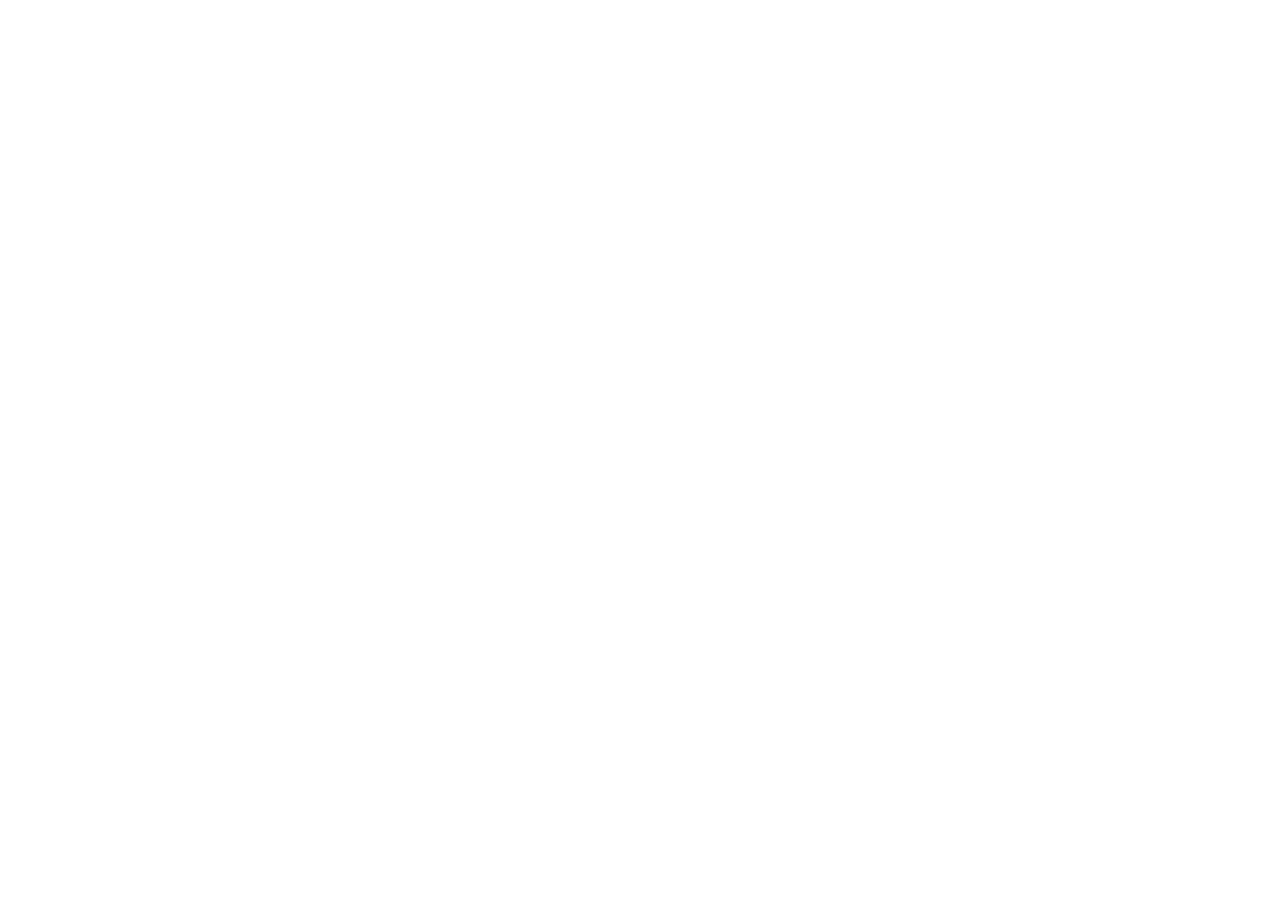
==== index.html @ e0da8066 "Aggiunto esercizio dei gatti che "smista" i gatti al click + file vuoti" ====
<!DOCTYPE html>
<html lang="en" dir="ltr">
    <head>
        <meta charset="utf-8">
        <title></title>
        <link rel="stylesheet" href="https://use.fontawesome.com/releases/v5.14.0/css/all.css" integrity="sha384-HzLeBuhoNPvSl5KYnjx0BT+WB0QEEqLprO+NBkkk5gbc67FTaL7XIGa2w1L0Xbgc" crossorigin="anonymous">
        <link rel="stylesheet" href="style.css">
        <script src="https://ajax.googleapis.com/ajax/libs/jquery/3.3.1/jquery.min.js"></script>
        <script src="main.js" charset="utf-8"></script>
    </head>
    <body>
        
    </body>
</html>
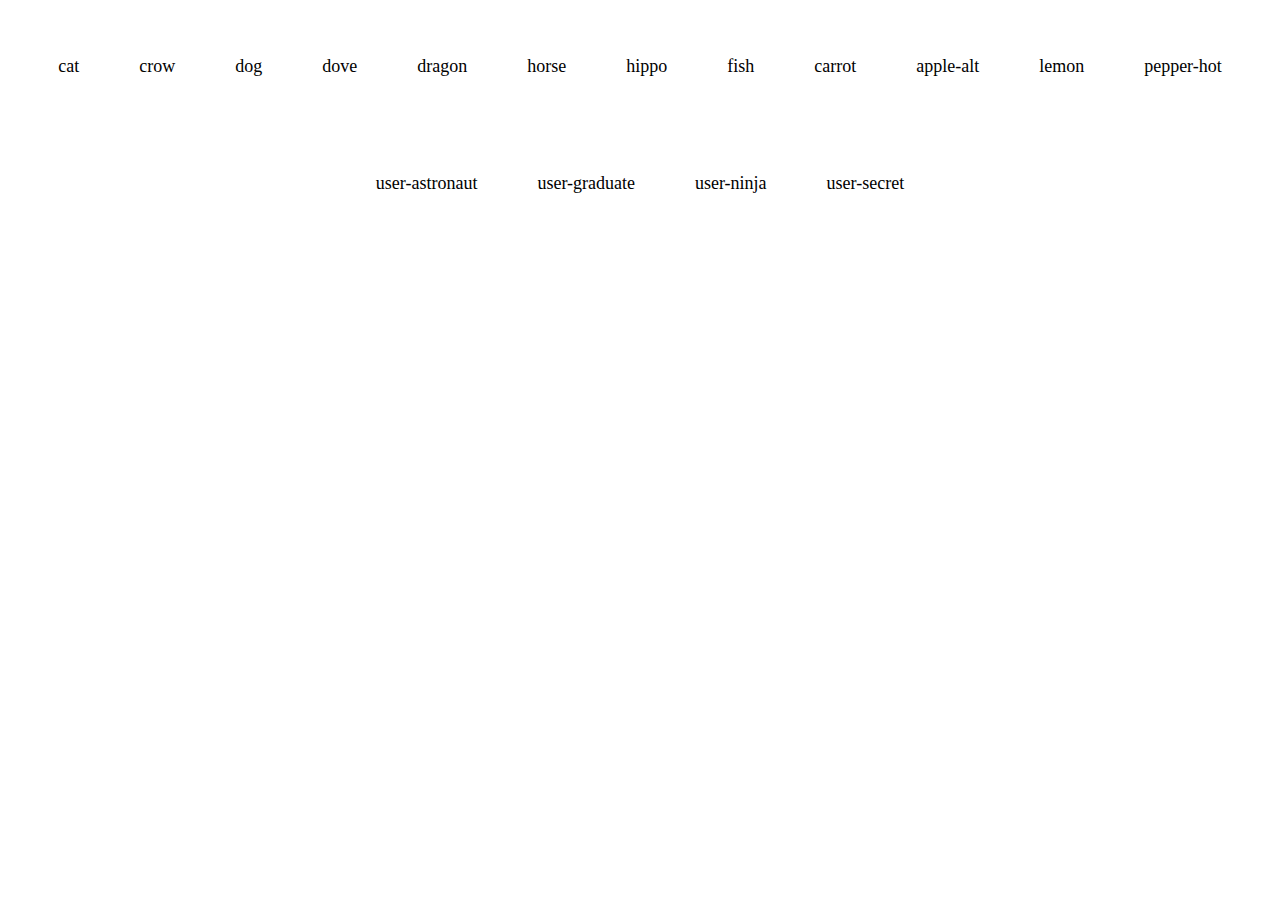
==== commit e3d3099c: "aggiunta prima e seconda milestone" ====
--- a/index.html
+++ b/index.html
@@ -9,6 +9,8 @@
         <script src="main.js" charset="utf-8"></script>
     </head>
     <body>
-        
+        <div class="container">
+
+        </div>
     </body>
 </html>
--- a/style.css
+++ b/style.css
@@ -0,0 +1,18 @@
+.container {
+    display: flex;
+    flex-wrap: wrap;
+    justify-content: center;
+}
+
+.container .icon-wrapper {
+    padding: 30px;
+    display: flex;
+    flex-direction: column;
+    justify-content: center;
+    align-items: center;
+    font-size: 18px;
+}
+
+i {
+    font-size: 25px;
+}
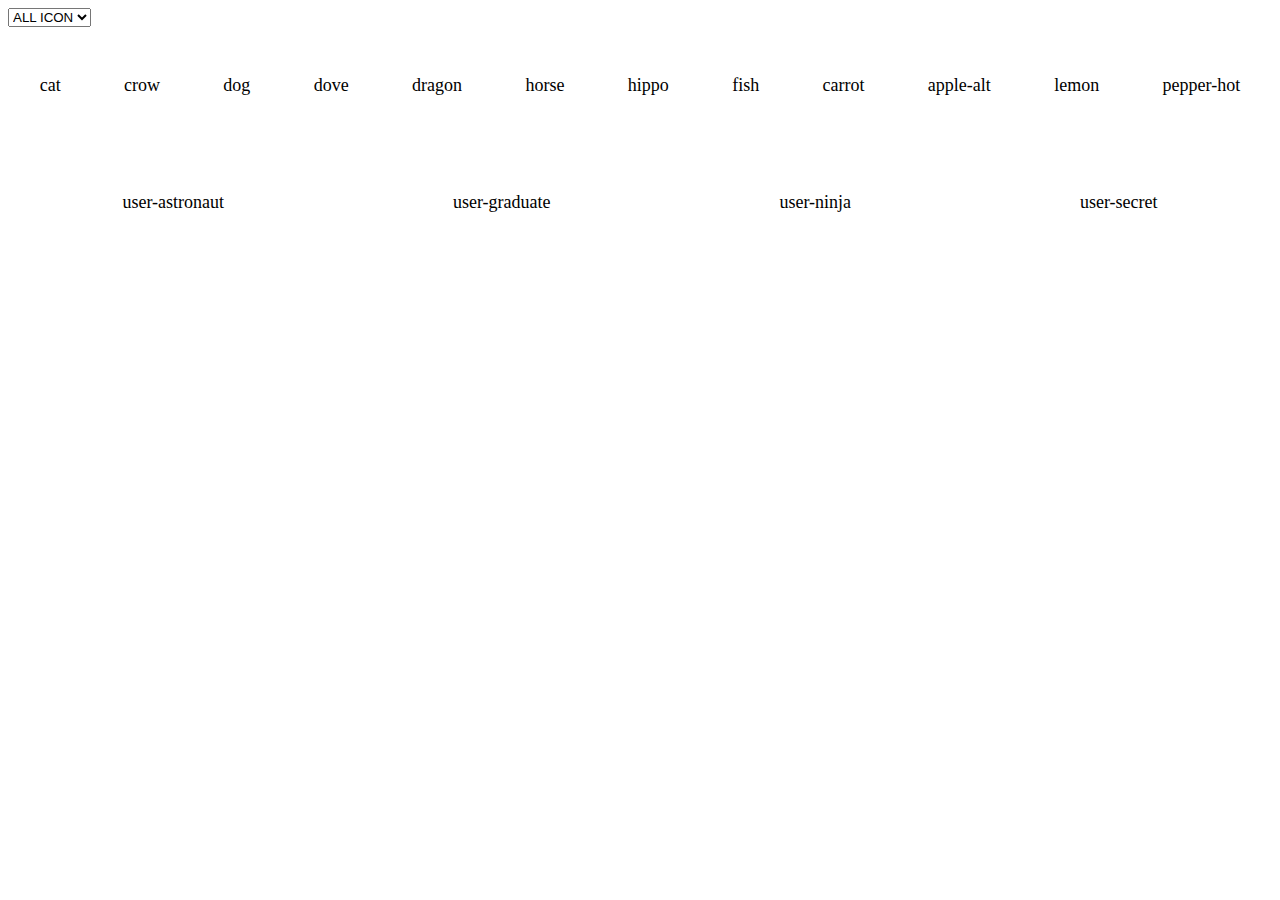
==== commit 6c1b5537: "Aggiunta milestone 3" ====
--- a/index.html
+++ b/index.html
@@ -9,8 +9,9 @@
         <script src="main.js" charset="utf-8"></script>
     </head>
     <body>
-        <div class="container">
-
-        </div>
+        <select class="filter">
+            <option value="">ALL ICON</option>
+        </select>
+        <div class="container"></div>
     </body>
 </html>
--- a/style.css
+++ b/style.css
@@ -1,7 +1,7 @@
 .container {
     display: flex;
     flex-wrap: wrap;
-    justify-content: center;
+    justify-content: space-around;
 }
 
 .container .icon-wrapper {
